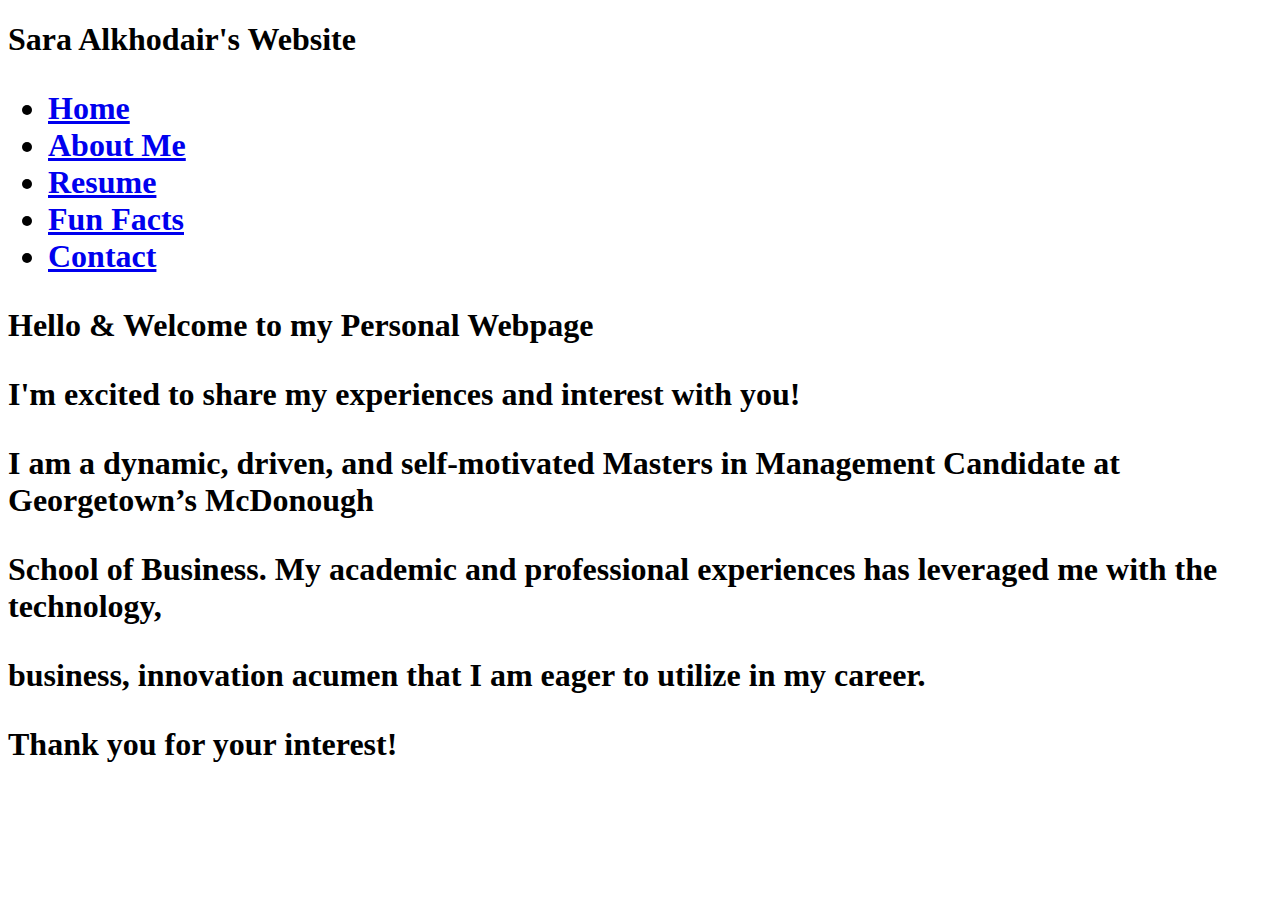
==== index.html @ 354b45e6 "commit 1" ====
<!DOCTYPE html>
<html lang="en">
<head>
    <meta charset="UTF-8">
    <meta http-equiv="X-UA-Compatible" content="IE=edge">
    <meta name="viewport" content="width=device-width, initial-scale=1.0, shrink-to-fit=no">
    <meta http-equiv="X-UA-Compatible" content="IE=edge,chrome=1">
    <meta name="HandheldFriendly" content="true">
    <title>Sara Alkhodair's Personal Webpage</title>

</head>
<body>

            <h1><b> Sara Alkhodair's Website</b</h1>
            
            <nav>
                <ul>
                <li><a href="index.html">Home</a></li>
                <li><a href="about.html">About Me</a></li>
                <li> <a href="resume.html">Resume</a></li>
                <li> <a href="funfacts.html">Fun Facts</a></li>
                <li> <a href="contact.html">Contact</a>
                </ul>      
            </nav>
        <h>Hello & Welcome to my Personal Webpage</h>
        <p>I'm excited to share my experiences and interest with you!</p>
        <p>I am a dynamic, driven, and self-motivated Masters in Management Candidate at Georgetown’s McDonough </p>
        <p> School of Business. My academic and professional experiences has leveraged me with the technology, </p>
        <p>business, innovation acumen that I am eager to utilize in my career.</p>
        <p>Thank you for your interest!</p>
</body>
</html>
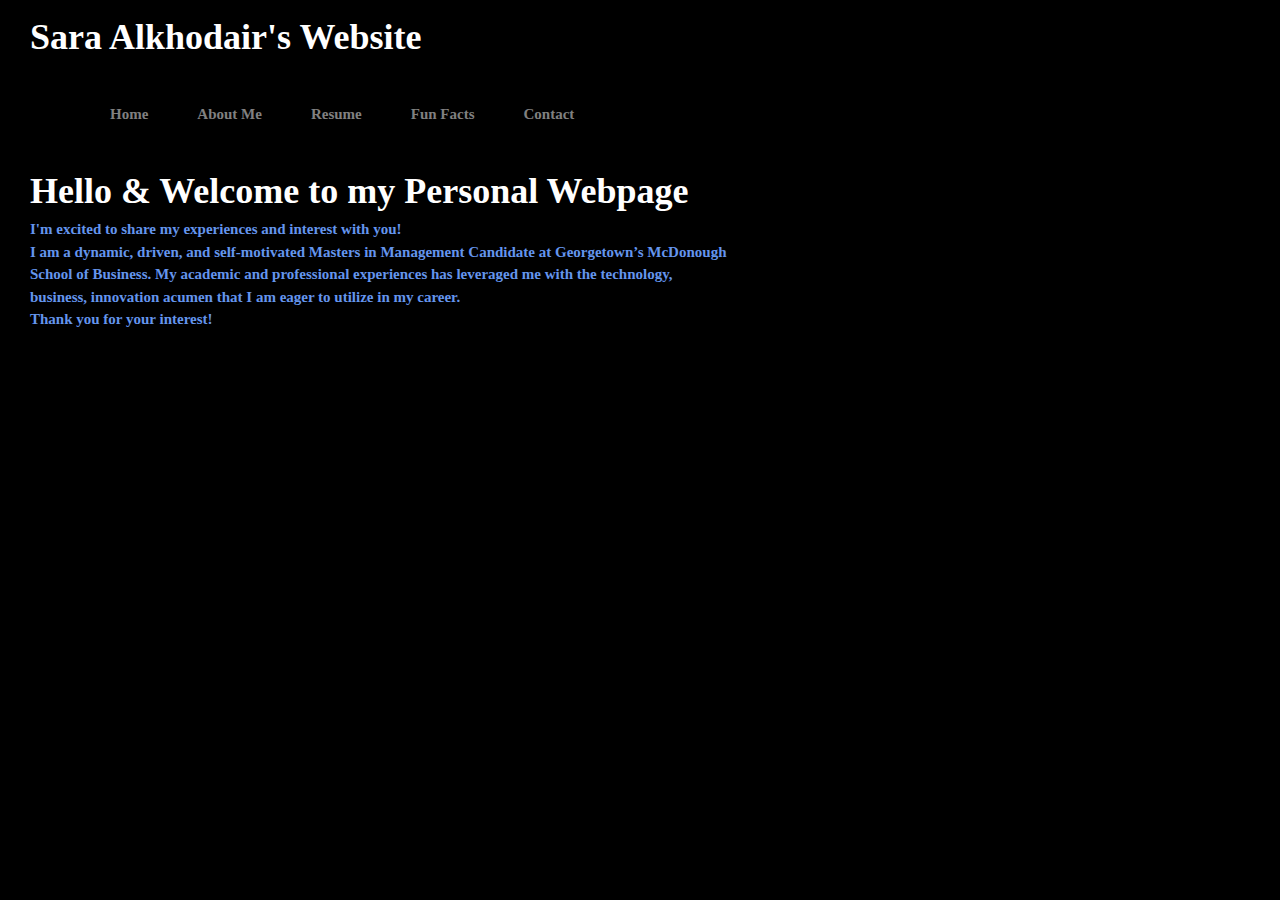
==== commit db17ef29: "commit 2" ====
--- a/index.html
+++ b/index.html
@@ -4,16 +4,23 @@
     <meta charset="UTF-8">
     <meta http-equiv="X-UA-Compatible" content="IE=edge">
     <meta name="viewport" content="width=device-width, initial-scale=1.0, shrink-to-fit=no">
-    <meta http-equiv="X-UA-Compatible" content="IE=edge,chrome=1">
-    <meta name="HandheldFriendly" content="true">
     <title>Sara Alkhodair's Personal Webpage</title>
-
+    <link rel="stylesheet" href="https://www.w3schools.com/w3css/4/w3.css">
+    <link rel="stylesheet" href="https://fonts.googleapis.com/css?family=Poppins">
+    <link rel="stylesheet" href="style.css">
+    <style>
+        body,h1,h2,h3,h4,h5 {font-family: "Verdana"}
+        body {font-size:16px;}
+        .w3-half img{margin-bottom:-6px;margin-top:16px;opacity:0.8;cursor:pointer}
+        .w3-half img:hover{opacity:1}
+        </style>
+   
 </head>
 <body>
 
             <h1><b> Sara Alkhodair's Website</b</h1>
             
-            <nav>
+            <navbar>
                 <ul>
                 <li><a href="index.html">Home</a></li>
                 <li><a href="about.html">About Me</a></li>
@@ -21,7 +28,7 @@
                 <li> <a href="funfacts.html">Fun Facts</a></li>
                 <li> <a href="contact.html">Contact</a>
                 </ul>      
-            </nav>
+            </navbar>
         <h>Hello & Welcome to my Personal Webpage</h>
         <p>I'm excited to share my experiences and interest with you!</p>
         <p>I am a dynamic, driven, and self-motivated Masters in Management Candidate at Georgetown’s McDonough </p>
--- a/style.css
+++ b/style.css
@@ -0,0 +1,122 @@
+*{
+    margin: 0;
+    padding: 0;
+}
+
+body{
+    background-color: black;
+    margin-left: 30px;
+}
+nav{
+    width: 50%;
+    height: 100px;
+    background-color: lightgrey;
+    font-style: verdana;
+}
+ .navbar{
+    width: 50%;
+    height: 100px;
+    background-color: lightgrey;
+    font-style: verdana;
+ }
+    ul{
+        margin-left: 60px;
+
+}
+
+ul li{
+list-style: none;
+display: inline-block;
+line-height: 100px;
+float: none;
+font-style: verdana;
+}
+
+ul li a{
+    text-decoration: none;
+    font-size: 15px;
+    font-family:verdana;
+    color:grey;
+    padding: 0 20px;
+    display: block;
+    font-style: verdana;
+}
+
+ul li a:hover{
+    color: cornflowerblue
+    
+}
+p{
+    font-size: 15px;
+    color: cornflowerblue;
+    font-style: verdana;
+}
+
+img {
+    max-width:10%;
+    height:auto;
+    margin-top: 2%;
+    border-radius: 20%;
+}
+
+a{
+    font-size:12px;
+    color: cornflowerblue;
+    font-style: verdana;
+    
+}
+div{
+    width:3000px;
+    height: 2000px;
+    font-size: 19px;
+    color:cornflowerblue;
+    margin-top: 1%;
+    margin-bottom: 2%;
+    font-style: verdana;
+}
+
+
+input[type=text], select, textarea {
+    width: 100%; 
+    padding: 12px;  
+    border: 1px solid cornflowerblue; 
+    border-radius: 4px; 
+    box-sizing: border-box; 
+    margin-top: 6px; 
+    margin-bottom: 16px; 
+    resize: vertical;
+    font-family: verdana;
+  }
+  
+  input[type=submit] {
+    background-color: cornflowerblue;
+    color: white;
+    padding: 12px 20px;
+    border: none;
+    border-radius: 4px;
+    cursor: pointer;
+    font-family: verdana;
+  }
+  
+  input[type=submit]:hover {
+    background-color: cornflowerblue;
+  }
+  
+
+  .container {
+    border-radius: 5px;
+    background-color: lightgray;
+    padding: 20px;
+    height: 0%;
+    margin-bottom: 10px;
+  }
+
+  h{
+      font: verdana;
+      color:white;
+  }
+
+  h1{
+    font: verdana;
+    color:white;
+  }
